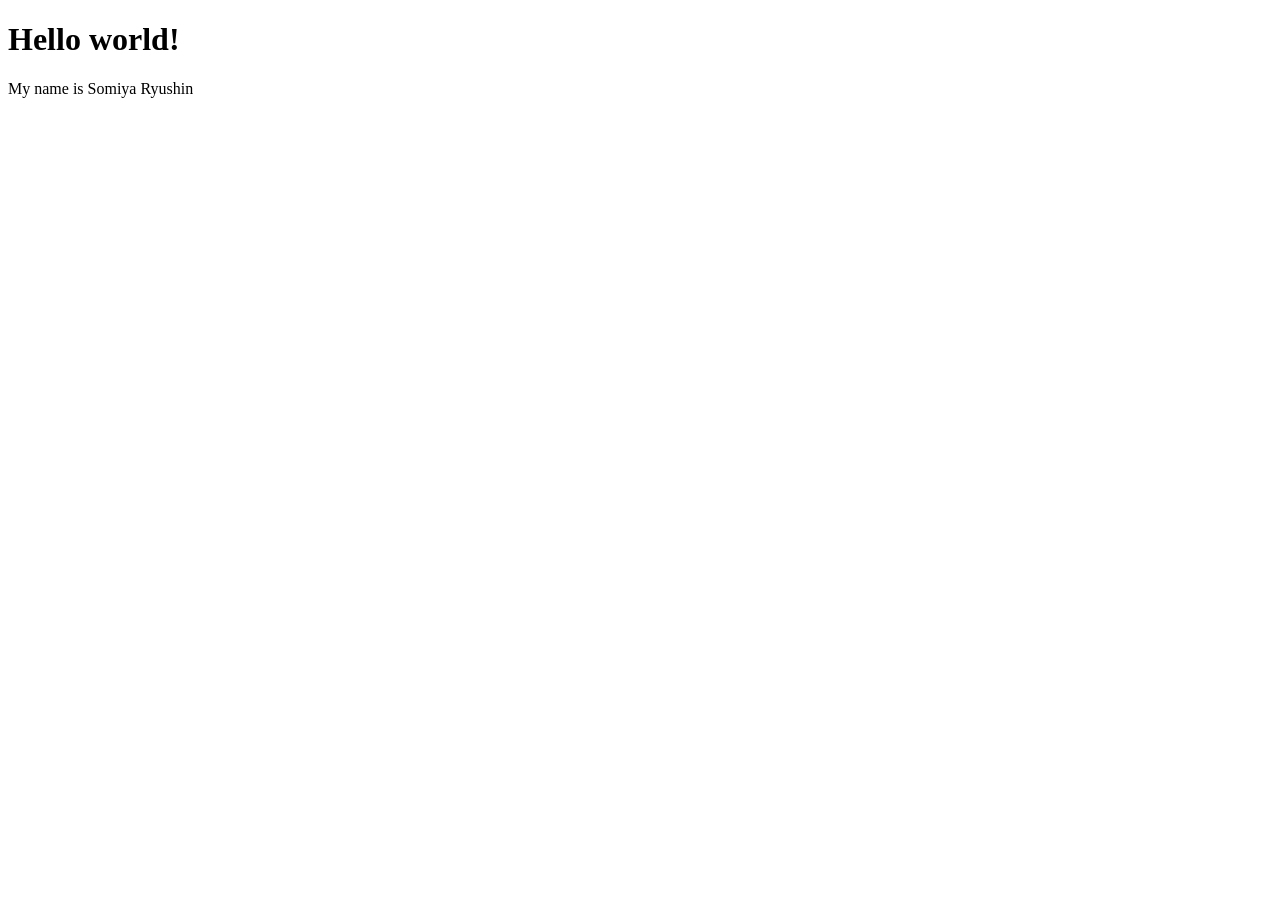
==== index.html @ 81b2376b "Rename Resume_index.html to index.html" ====
<!DOCTYPE html>
<html lang="en">
<head>
    <meta charset="UTF-8">
    <meta name="viewpoint" content="width=device-width, initial-scale=1.0">
    <title>Somiya Ryushin</title>
</head>
<body>
    <h1>Hello world!</h1>
    <p class="text">My name is Somiya Ryushin</p>
</body>
</html>
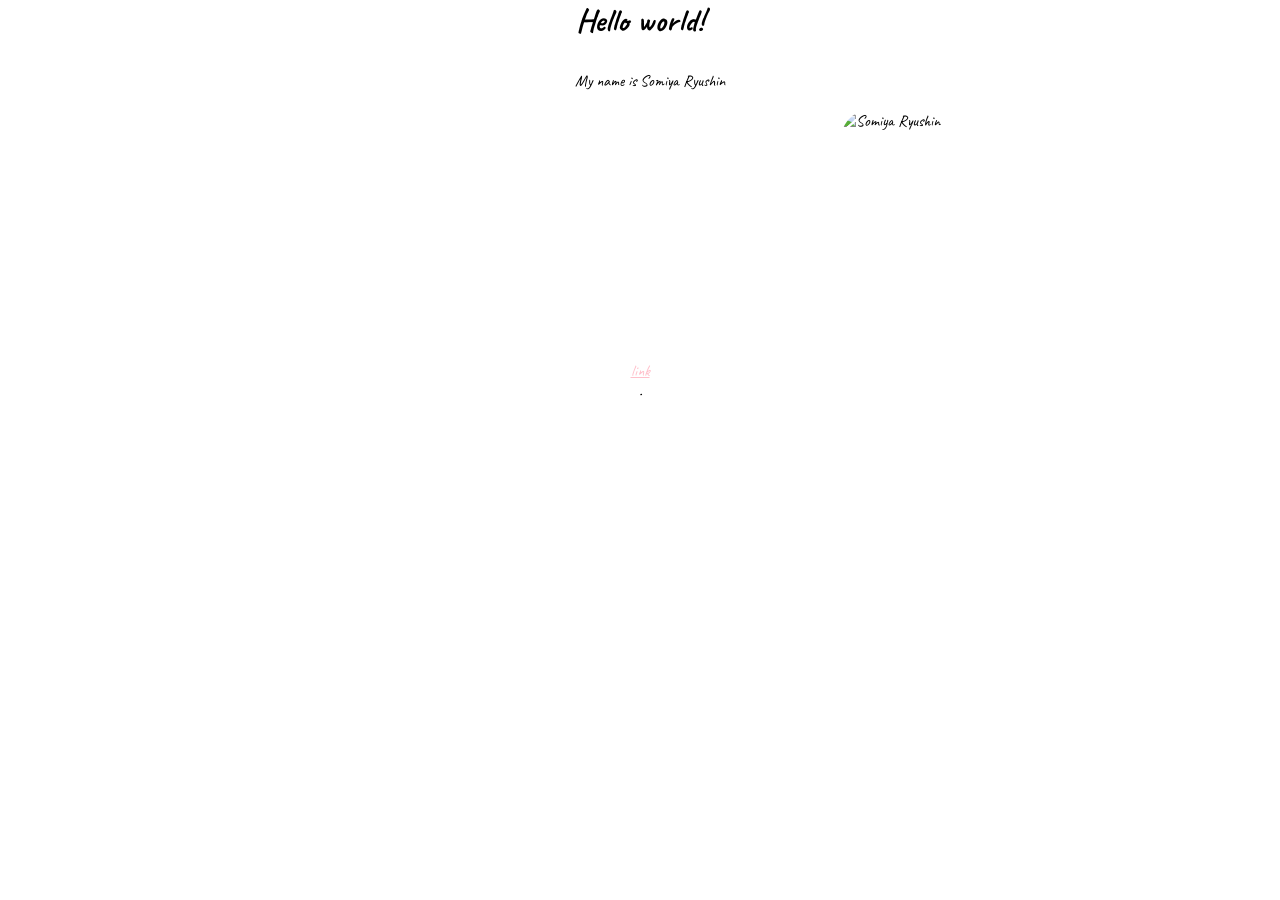
==== commit d8cca9c2: "Add files via upload" ====
--- a/index.html
+++ b/index.html
@@ -2,11 +2,22 @@
 <html lang="en">
 <head>
     <meta charset="UTF-8">
-    <meta name="viewpoint" content="width=device-width, initial-scale=1.0">
+    <meta name="viewport" content="width=device-width, initial-scale=1.0">
     <title>Somiya Ryushin</title>
+    <link rel="stylesheet" href="style.css">
+
+    <link rel="preconnect" href="https://fonts.googleapis.com">
+    <link rel="preconnect" href="https://fonts.gstatic.com" crossorigin>
+    <link href="https://fonts.googleapis.com/css2?family=Caveat:wght@400..700&display=swap" rel="stylesheet">
 </head>
+
 <body>
     <h1>Hello world!</h1>
     <p class="text">My name is Somiya Ryushin</p>
+    <img src="./Image/ryus face.RAF.jpg" alt="Somiya Ryushin" class="profile_img">
+    <a href="https://www.imdb.com/title/tt0120632/">link</a>.
+
 </body>
 </html>
+
+
--- a/style.css
+++ b/style.css
@@ -0,0 +1,49 @@
+
+* {
+    margin: 0;
+    padding: 0;
+    box-sizing: border-box; 
+}
+
+
+body {
+    background-color: white;
+    font-family: "Caveat", cursive;
+    display: flex;
+    flex-direction: column;
+    align-items: center;
+}
+
+.text {
+    color: black;
+    align-items: flex-start;
+    margin-left: 20px;
+    margin-top: 30px;
+}
+
+a:link {
+    color: pink;
+}
+
+a:visited {
+    color: green;
+}
+
+a:hover {
+    text-decoration: none;
+}
+
+
+
+.profile_img{
+    width: 200px;     
+    height: 250px;
+    object-fit: cover;
+    border-radius: 13%;
+    margin-top: 20px;
+    display: flex;
+    flex-direction: column;
+    margin-left: 600px;
+    
+}
+
